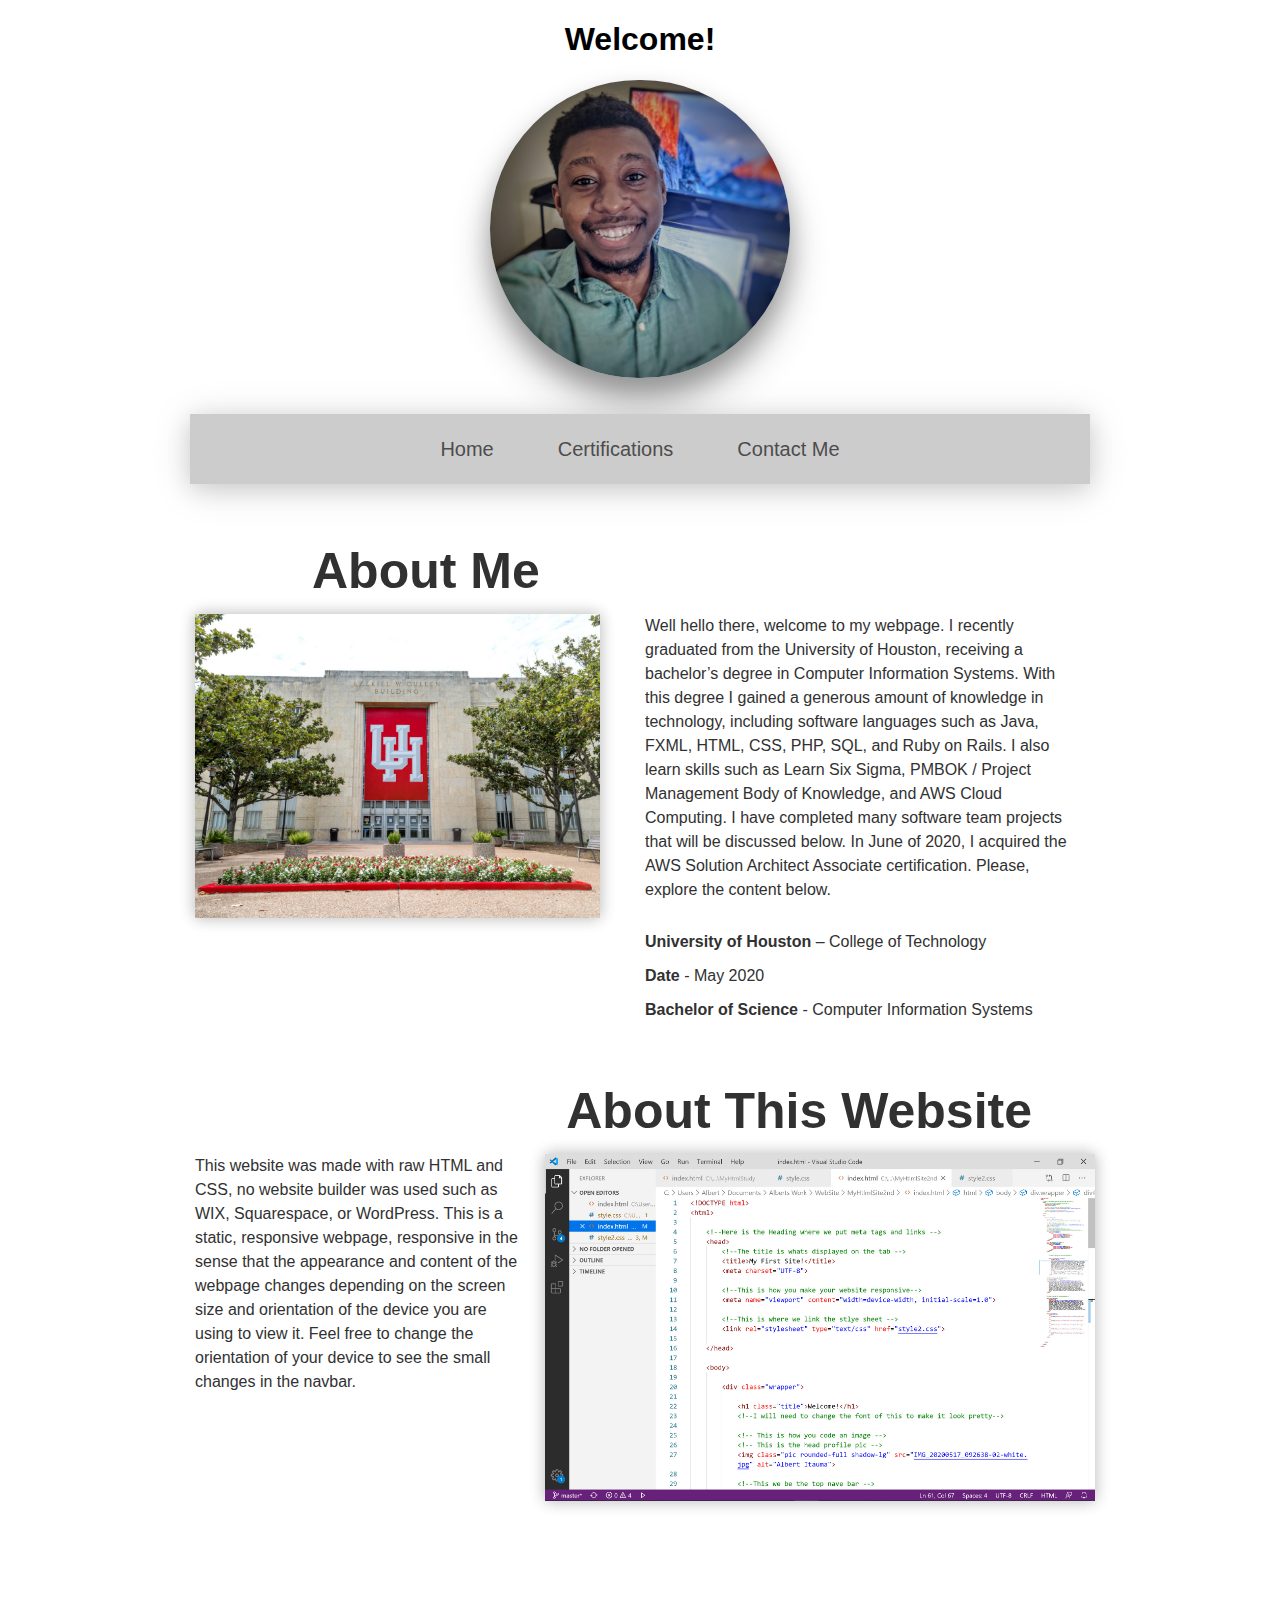
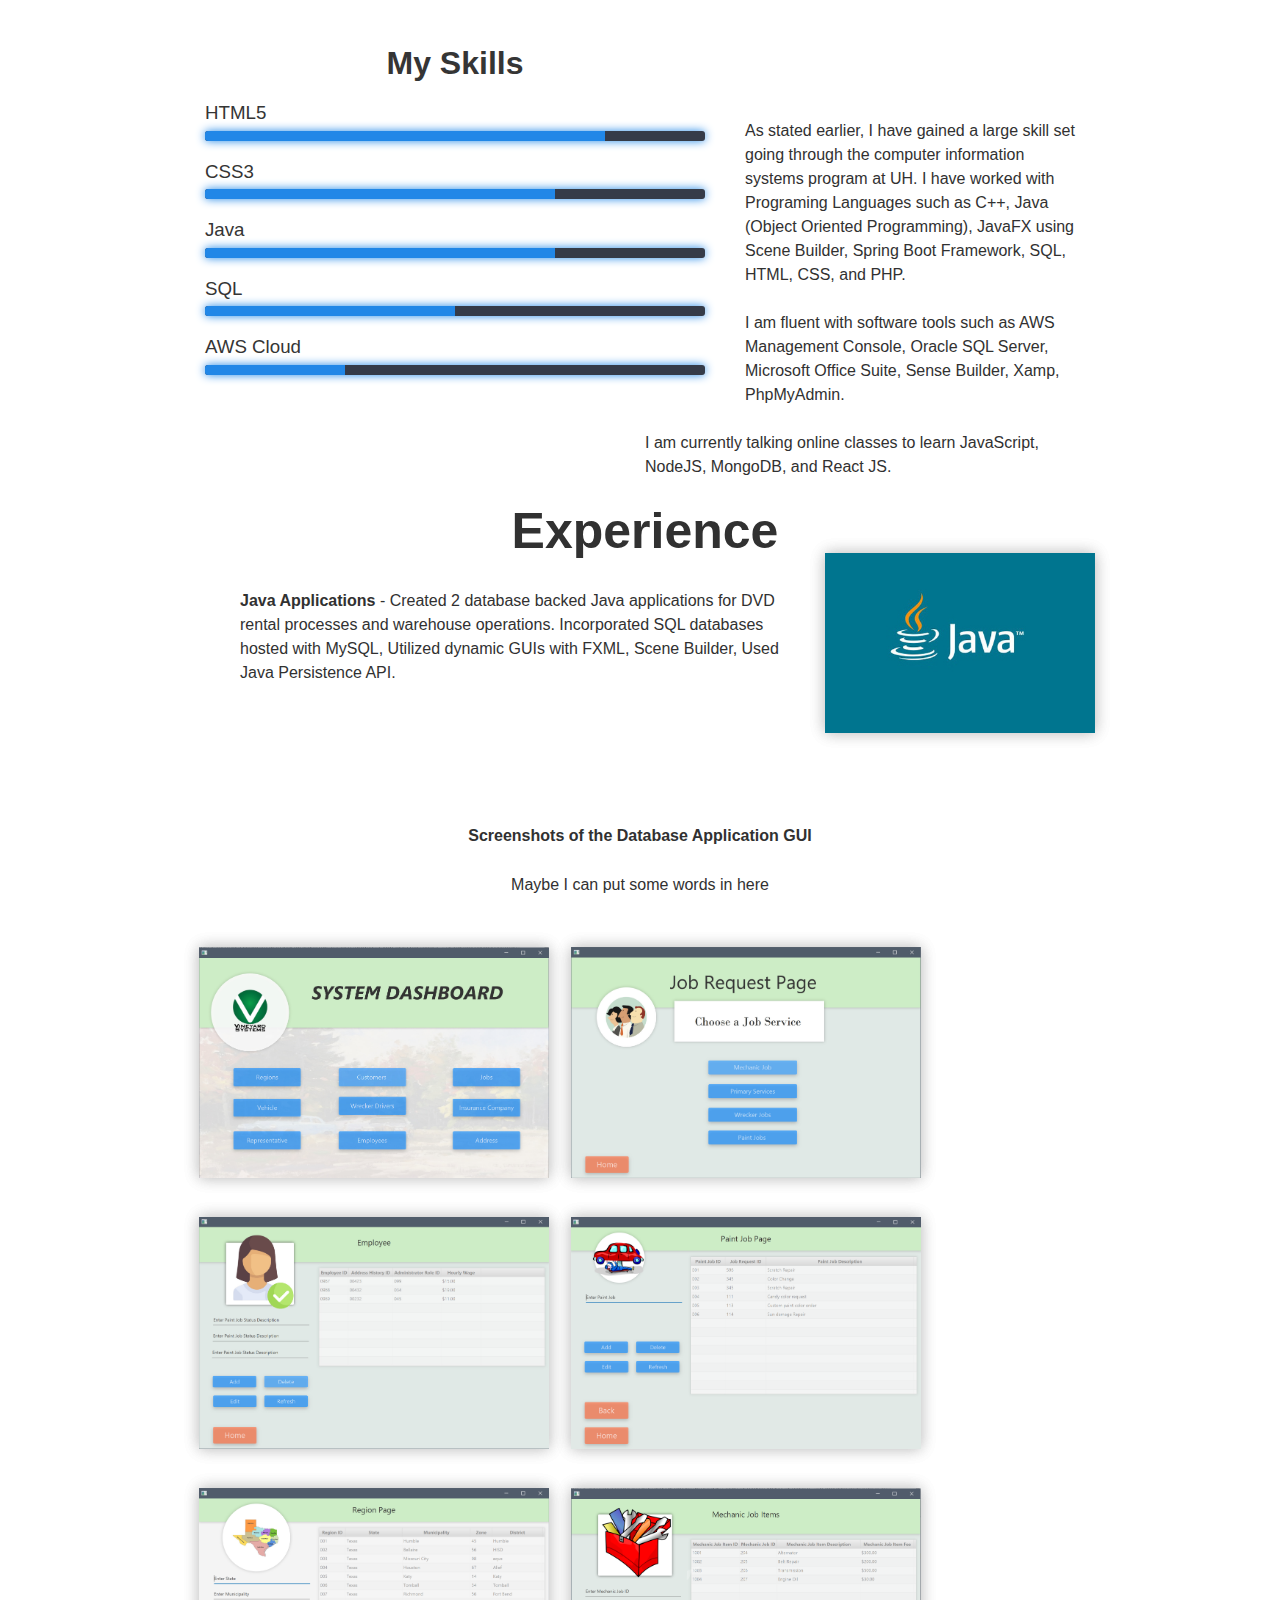
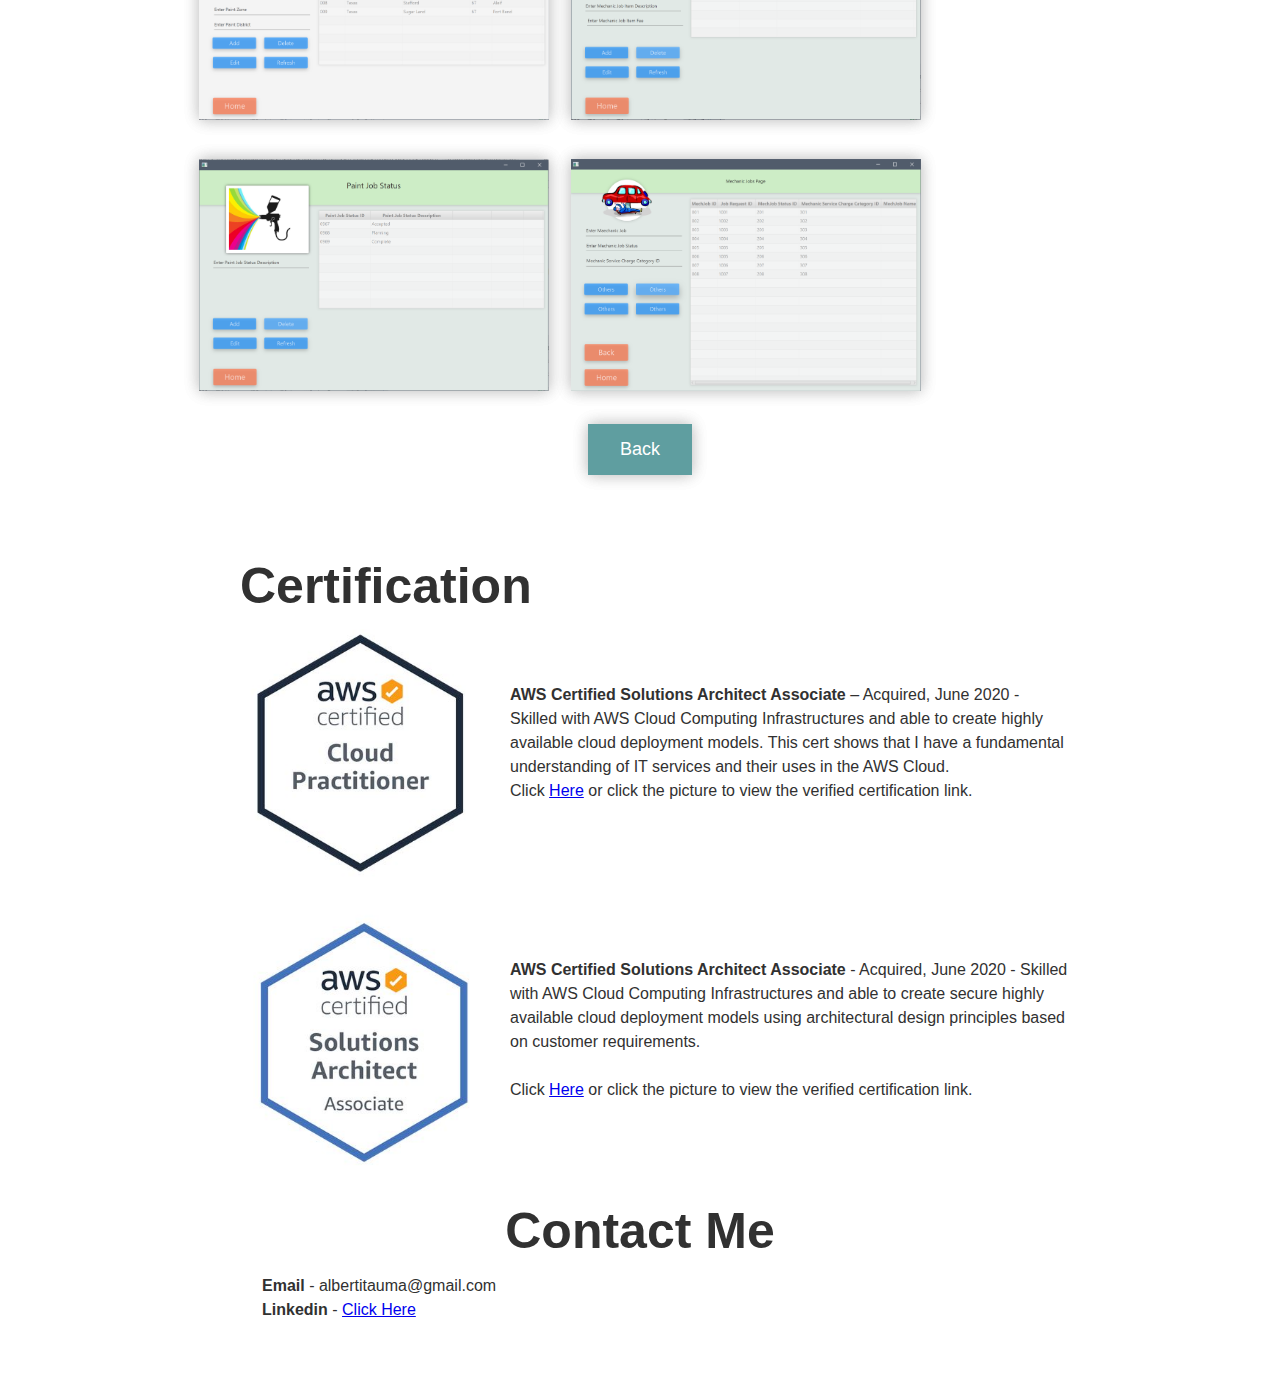
==== GUIpics.html @ b6c35688 "Added screenshots Page" ====
<!DOCTYPE html>
<html>

    <!--Here is the Heading where we put meta tags and links -->
    <head>
        <!--The title is whats displayed on the tab -->
        <title>GUI Pictures</title>
        <meta charset="UTF-8">

        <!--This is how you make your website responsive-->
        <meta name="viewport" content="width=device-width, initial-scale=1.0">

        <!--This is where we link the stlye sheet -->
        <link rel="stylesheet" type="text/css" href="style2.css">

    </head>

    <body>

        <div class="wrapper">

            <h1 class="title">Welcome!</h1>
            <!--I will need to change the font of this to make it look pretty-->

            <!-- This is how you code an image -->
            <!-- This is the head profile pic -->
            <img class="pic rounded-full shadow-lg" src="IMG_20200517_092638-02-white.jpg" alt="Albert Udo-Ukpong Itauma">

            <!--This we be the top nave bar -->
            <!--You are goinf to have to redo this navbar-->
            <!-- https://www.w3schools.com/howto/howto_css_topnav_centered.asp -->
            <div class="nav-container">
                <nav class="topNavbar">
                    <ul>
                        <li><a href="index.html">Home</a></li>
                        <li><a href="#cert">Certifications</a></li>
                        
                        <li><a href="#con">Contact Me</a></li>
                    </ul>    
                </nav>
            </div>

            <!-- Top navigation for phone -->
            <div class="pnav-container">
                <nav class="ptopNavbar">
                    <ul>
                        <li><a href="index.html">Home</a></li>
                        <li><a href="#cert">Certifications</a></li>
                        <li><a href="#con">Contact Me</a></li>
                    </ul>    
                </nav>
            </div>
            


                <!--This is the pic for the first section -->
                

                <div class="sec1info" id="sec1">
                    <h2>About Me</h2>
                    <img class="Sec1pic" src="UHpic2.jpg"  alt="">
                    <p>Well hello there, welcome to my webpage. I recently graduated from the University of Houston, receiving a bachelor’s degree in Computer Information Systems. With this degree I gained a generous amount of knowledge in technology, including software languages such as Java, FXML, HTML, CSS, PHP, SQL, and Ruby on Rails. I also learn skills such as Learn Six Sigma, PMBOK / Project Management Body of Knowledge, and AWS Cloud Computing.  I have completed many software team projects that will be discussed below.  In June of 2020, I acquired the AWS Solution Architect Associate certification.  Please, explore the content below.</p>
                    <br>
                        <div class="sec1info2">
                            <p><b>University of Houston</b> – College of Technology</p>
                            <p><b>Date</b> - May 2020</p>
                            <p><b>Bachelor of Science</b> - Computer Information Systems</p>
                        </div>
                </div>
                

            <!--This is the pic for the 2nd section -->
            <div class="sec2info" id="sec2">
                <h2>About This Website</h2>
            <img class="Sec2pic" src="CodePic2.jpg" alt="">
                <p>This website was made with raw HTML and CSS, no website builder was used such as WIX,  Squarespace, or WordPress. This is a static, responsive webpage, responsive in the sense that the appearance and content of the webpage changes depending on the screen size and orientation of the device you are using to view it. Feel free to change the orientation of your device to see the small changes in the navbar. </p>
                <p></p>
            </div>

            <div class="skillsContainer" id="skills">
            <div class="skills">
                <h1>My Skills</h1>
                <li>
                    <h3>HTML5</h3><span class="bar"><span class="html"></span></span>
                </li>

                <li>
                    <h3>CSS3</h3><span class="bar"><span class="css"></span></span>
                </li>

                <li>
                    <h3>Java</h3><span class="bar"><span class="java"></span></span>
                </li>

                <li>
                    <h3>SQL</h3><span class="bar"><span class="sql"></span></span>
                </li>

                <li>
                    <h3>AWS Cloud </h3><span class="bar"><span class="aws"></span></span>
                </li>
            </div>
            <p>As stated earlier, I have gained a large skill set going through the computer information systems program at UH. I have worked with Programing Languages such as  C++, Java (Object Oriented Programming), JavaFX using Scene Builder, Spring Boot Framework, SQL, HTML, CSS, and PHP. <br> <br>
            I am fluent with software tools such as AWS Management Console, Oracle SQL Server, Microsoft Office Suite, Sense Builder, Xamp, PhpMyAdmin. <br><br>
            I am currently talking online classes to learn JavaScript, NodeJS, MongoDB, and React JS.</p>  
            </div>

            <!--This is the pic for the 3nd section -->
            <div class="ex1info" id="xp">
                <h2>Experience</h2>
                <img class="ex1pic" src="JavaPic.jpg" alt="">
                <p><b>Java Applications</b> - Created 2 database backed Java applications for DVD rental processes and warehouse operations. Incorporated SQL databases hosted with MySQL, Utilized dynamic GUIs with FXML, Scene Builder, Used Java Persistence API.</p>
            </div>

            <div class="ex2info2">
                <p class="p2"><b>Screenshots of the Database Application GUI</b></p>
                <p>Maybe I can put some words in here</p>
                <img class="sc sc1" src="12-Dashboard.jpg" alt="">
                <img class="sc sc2" src="13-Choose-a-Job.jpg" alt="">
                <img class="sc sc3" src="26-Emp.jpg" alt="">
                <img class="sc sc3" src="05 Paint Job Page.PNG" alt="">
                <img class="sc sc3" src="07 Region Page.PNG" alt="">
                <img class="sc sc3" src="21 MechJob Item.PNG" alt="">
                <img class="sc sc3" src="24 PaintJobStatus.PNG" alt="">
                <img class="sc sc3" src="25 MechJobs Page.PNG" alt="">
                <a href="index.html"><button class="button button1">Back</button></a>
                <p></p>
            </div>


            <div class="cert1info" id="cert">
                <h2>Certification</h2>
                <a href="https://www.youracclaim.com/badges/0b1d5805-28e0-4704-8dfc-68b599ca4d6f/public_url"><img class="cert1pic" src="AWSp2.png"  alt=""></a>
                <p> <b>AWS Certified Solutions Architect Associate</b> – Acquired, June 2020 - Skilled with AWS Cloud Computing Infrastructures and able to create highly available cloud deployment models. This cert shows that I have a fundamental understanding of IT services and their uses in the AWS Cloud. <br>
                Click <a href="https://www.youracclaim.com/badges/0b1d5805-28e0-4704-8dfc-68b599ca4d6f/public_url">Here</a> or click the picture to view the verified certification link. </p>
            </div>
            
            <div class="cert2info" id="">
                <a href="https://www.youracclaim.com/badges/0b1d5805-28e0-4704-8dfc-68b599ca4d6f/public_url"><img class="cert2pic" src="AWSa2.png"  alt=""></a>
                <p> <b> AWS Certified Solutions Architect Associate </b> - Acquired, June 2020 - Skilled with AWS Cloud Computing Infrastructures and able to create secure highly available cloud deployment models using architectural design principles based on customer requirements.
                <br><br>
                Click <a href="https://www.youracclaim.com/badges/0b1d5805-28e0-4704-8dfc-68b599ca4d6f/public_url">Here</a> or click the picture to view the verified certification link.  </p>
                <br><br>
                
            </div>

            <div class="coninfo" id="con">
                <h2>Contact Me</h2>
                <p> <b> Email </b> - albertitauma@gmail.com <br>
                    <b> Linkedin </b> - 
                    <a href="https://www.linkedin.com/in/albert-itauma-131a8b1a4/"> Click Here</a>
                    <br><br><br>
                </p>
            </div>

        </div>

    </body>

</html>
---- style2.css ----
/*We will focus on the Ssmartphone css first*/

.wrapper
{
    width: 100%;
}

/*this is for the title*/
.title {text-align: center;}

/*the navbar in the cell phone will not show*/
.nav-container
{
    display: none;
}

/*Here is the CSS for the nav bar and nav container*/
.ptopNavbar
{
    width: 100%;
    height: 60px;
    background-color: rgba(233, 233, 233, 0);
    text-align: center;
    
}

.pnav-container
{
    padding-bottom: 20px;
}

 /*This is where I style the ul navbar*/
 ul
 {
     padding-inline-start: 0px
 }

 /*This is where I style items in the navbar*/
 ul li 
 {
     list-style: none; /*This is how you take the bullets off the list items*/
     display: inline-block; /* This makes the li next to each other*/
     line-height: 60px;
 }

  /*This is where I style ancher tap in the items*/
 ul li a
 {
     text-decoration: none; /*This gets rid of the underline*/
     font-size: 20px;
     font-family: Arial, Helvetica, sans-serif;
     color: rgb(77, 77, 77);
     padding: 0 20px;
 }

 ul li a:hover
 {
     color: rgb(247, 86, 86);
 }
  
  

/*Here is the css for the for profile pic*/
.pic
{
    width: 50%;
    max-width: 200px;
    display: block;
    margin-left: auto;
    margin-right: auto;
}

.shadow-lg 
{
     box-shadow: 0 25px 40px 0 rgba(0, 0, 0, 0.247), 0 15px 25px 0 rgba(0,0,0,.247);
}

.rounded-full 
 {
    border-radius: 9999px;
 }


/*this is the css for the pic in section 1 */
.Sec1pic 
{   width: 95%;
    padding: 0px 0px 0px 0px;
    display: block;
    margin-left: auto;
    margin-right: auto;
    box-shadow: 0 0px 15px 0 rgba(0, 0, 0, 0.151), 0 0px 15px 0 rgba(0, 0, 0, 0.151);
}

/*this is the css for the 1st section h2 and p */
.sec1info
{
    width: 100%;
}

.sec1info h2
{
    padding: 30px 30px 20px;                    /*top right bottom left */
    font-family: Arial, Helvetica, sans-serif;
    font-size: 50px;
    color: rgb(49, 49, 49);
    line-height: 44px;
    margin-block-start: 0px;
    margin-block-end: 0px;
    text-align: center;
}

.sec1info p 
{
    padding: 23px 4% 0px 4%;                    /*top right bottom left */
    font-family: Arial, Helvetica, sans-serif;
    font-size: 16px;
    color: rgb(49, 49, 49);
    line-height: 24px;
    margin-block-start: 0px;
    margin-block-end: 0px;
}

.sec1info2 p  { padding: 0px 1% 0px 1%;}



/*this is the css for the pic in section 2 */
.Sec2pic 
{   width: 95%;
    padding: 0px 0px 0px 0px;
    display: block;
    margin-left: auto;
    margin-right: auto;
    box-shadow: 0 0px 15px 0 rgba(0, 0, 0, 0.151), 0 0px 15px 0 rgba(0, 0, 0, 0.151);
}

/*this is the css for the 2nd section h2 and p */
.sec2info
{
    width: 100%;
}

.sec2info h2
{
    padding: 60px 30px 20px;                    /*top right bottom left */
    font-family: Arial, Helvetica, sans-serif;
    font-size: 50px;
    color: rgb(49, 49, 49);
    line-height: 44px;
    margin-block-start: 0px;
    margin-block-end: 0px;
    text-align: center;
}

.sec2info p 
{
    padding: 23px 4% 0px 4%;                    /*top right bottom left */
    font-family: Arial, Helvetica, sans-serif;
    font-size: 16px;
    color: rgb(49, 49, 49);
    line-height: 24px;
    margin-block-start: 0px;
    margin-block-end: 0px;
}



/*this is the css for the pic in section 3 */
.ex1pic 
{   
    width: 70%;
    max-width: 300px;
    padding: 0px 0px 0px 0px;
    display: block;
    margin-left: auto;
    margin-right: auto;
    box-shadow: 0 0px 15px 0 rgba(0, 0, 0, 0.151), 0 0px 15px 0 rgba(0, 0, 0, 0.151);
}

/*this is the css for the 2nd section h2 and p */
.ex1info
{
    width: 100%;
}

.ex1info h2
{
    padding: 30px 30px 20px;                    /*top right bottom left */
    font-family: Arial, Helvetica, sans-serif;
    font-size: 50px;
    color: rgb(49, 49, 49);
    line-height: 44px;
    margin-block-start: 0px;
    margin-block-end: 0px;
    text-align: center;
}

.ex1info p 
{
    padding: 20px 40px 20px 40px;                    /*top right bottom left */
    font-family: Arial, Helvetica, sans-serif;
    font-size: 16px;
    color: rgb(49, 49, 49);
    line-height: 24px;
    margin-block-start: 0px;
    margin-block-end: 0px;
}


/*this is the css for the pic ex2*/
/*this is the css for ex2*/
.ex2pic 
{   
    width: 70%;
    max-width: 300px;
    padding: 0px 0px 0px 0px;
    display: block;
    margin-left: auto;
    margin-right: auto;
    box-shadow: 0 0px 15px 0 rgba(0, 0, 0, 0.151), 0 0px 15px 0 rgba(0, 0, 0, 0.151);
}

.ex2info
{
    width: 100%;
}

.ex2info p 
{
    padding: 20px 40px 20px 40px;                    /*top right bottom left */
    font-family: Arial, Helvetica, sans-serif;
    font-size: 16px;
    color: rgb(49, 49, 49);
    line-height: 24px;
    margin-block-start: 0px;
    margin-block-end: 0px;
}

/*this is the css for ex2 part two for screenshots*/
.ex2info2
{
    width: 100%;
}

.ex2info2 a {
    text-decoration: none;
}

.ex2info2 p 
{
    padding: 20px 40px 20px 40px;                    /*top right bottom left */
    font-family: Arial, Helvetica, sans-serif;
    font-size: 16px;
    color: rgb(49, 49, 49);
    line-height: 24px;
    margin-block-start: 0px;
    margin-block-end: 20px;
    text-align: center;
}

.ex2info2 .p2
{
    padding: 20px 40px 5px 40px;                    /*top right bottom left */
    font-family: Arial, Helvetica, sans-serif;
    font-size: 16px;
    color: rgb(49, 49, 49);
    line-height: 24px;
    margin-block-start: 0px;
    margin-block-end: 0px;
    text-align: center;
}


.sc
{   
    width: 70%;
    max-width: 350px;
    padding: 0px 0px 0px 0px;
    display: block;
    margin-left: auto;
    margin-right: auto;
    margin-bottom: 20px;
    box-shadow: 0 0px 15px 0 rgba(0, 0, 0, 0.151), 0 0px 15px 0 rgba(0, 0, 0, 0.151);
}

.button {
    border: none;
    color: white;
    padding: 15px 32px;       /*top right bottom left */
    text-align: center;
    text-decoration: none;
    display: inline-block;
    font-size: 18px;
    margin: 4px 2px;
    cursor: pointer;
    background-color: cadetblue;
    box-shadow: 0 0px 15px 0 rgba(0, 0, 0, 0.151), 0 0px 15px 0 rgba(0, 0, 0, 0.151);
    display: block;
    margin-left: auto;
    margin-right: auto;
  }


  .button1 
  {}

/*this is the css for ex3*/
/*this is the css for the pic in ex3*/
.ex3pic 
{   
    width: 70%;
    max-width: 300px;
    padding: 0px 0px 0px 0px;
    display: block;
    margin-left: auto;
    margin-right: auto;
    box-shadow: 0 0px 15px 0 rgba(0, 0, 0, 0.151), 0 0px 15px 0 rgba(0, 0, 0, 0.151);
}

.ex3info
{
    width: 100%;
}

.ex3info p 
{
    padding: 20px 40px 20px 40px;                    /*top right bottom left */
    font-family: Arial, Helvetica, sans-serif;
    font-size: 16px;
    color: rgb(49, 49, 49);
    line-height: 24px;
    margin-block-start: 0px;
    margin-block-end: 0px;
}





/*Here is the style for the progess bars*/
/* https://www.youtube.com/watch?v=3l4TQyYgOg4 */
.skills{
    font-family: Arial, Helvetica, sans-serif;
    list-style: none;
    width: 90%; /* we are gonna change this width for the larger screens*/
    max-width: 500px;
    margin: 10px auto;
    color: rgb(53, 53, 53);
}

.skills h1{
    margin-block-start: 0.2em;
    text-align: center;
}


.skills h3{
    margin-block-end: .35em;
    font-weight: lighter;
}

.skills li{
    margin: 20px 0;
}

.bar{
    background: #353b48;
    display: block;
    height: 10px;
    border: 0px solid rgba(0,0,0,0.3);
    border-radius: 3px;
    overflow: hidden;
    box-shadow: 0 0 10px #2187e7;
}

.bar span{
    height: 10px;
    float: left;
    background-color: #2187e7;
}

.html{
    width: 80%;
    animation: html 9s;
}

.css {
    width: 70%;
    animation: css 9s;
}

.java {
    width: 70%;
    animation: java 9s;
}

.sql {
    width: 50%;
    animation: sql 9s;
}

.aws {
    width: 28%;
    animation: aws 9s;
}

@keyframes html
{
    0%{ width: 0%;}
    100%{ width: 80%;}
}

@keyframes css
{
    0%{ width: 0%;}
    100%{ width: 70%;}
}

@keyframes java
{
    0%{ width: 0%;}
    100%{ width: 70%;}
}

@keyframes sql
{
    0%{ width: 0%;}
    100%{ width: 50%;}
}

@keyframes aws
{
    0%{ width: 0%;}
    100%{ width: 28%;}
}

.skillsContainer p {
    padding: 8px 4% 0px 4%;                    /*top right bottom left */
    font-family: Arial, Helvetica, sans-serif;
    font-size: 16px;
    color: rgb(49, 49, 49);
    line-height: 24px;
    margin-block-start: 0px;
    margin-block-end: 0px;
}


/*--------------*/
.cert1pic 
{   width: 50%;
    padding: 0px 0px 0px 0px;
    display: block;
    margin-left: auto;
    margin-right: auto;
}

/*this is the css for the 1st section h2 and p */
.cert1info
{
    width: 100%;
}

.cert1info h2
{
    padding: 30px 30px 20px;                    /*top right bottom left */
    font-family: Arial, Helvetica, sans-serif;
    font-size: 50px;
    color: rgb(49, 49, 49);
    line-height: 44px;
    margin-block-start: 0px;
    margin-block-end: 0px;
    text-align: center;
}

.cert1info p 
{
    padding: 1px 8% 0px 8%;                    /*top right bottom left */
    font-family: Arial, Helvetica, sans-serif;
    font-size: 16px;
    color: rgb(49, 49, 49);
    line-height: 24px;
    margin-block-start: 0px;
    margin-block-end: 0px;
}

/*----------------*/
.cert2info
{
    width: 100%;
}

.cert2pic 
{   width: 50%;
    padding: 0px 0px 0px 0px;
    display: block;
    margin-left: auto;
    margin-right: auto;
    
}

.cert2info p 
{
    padding: 1px 8% 0px 8%;                    /*top right bottom left */
    font-family: Arial, Helvetica, sans-serif;
    font-size: 16px;
    color: rgb(49, 49, 49);
    line-height: 24px;
    margin-block-start: 0px;
    margin-block-end: 0px;
}




----------------
/*--------------*/
.cert1pic 
{   width: 50%;
    padding: 0px 0px 0px 0px;
    display: block;
    margin-left: auto;
    margin-right: auto;
}

/*this is the css for the 1st section h2 and p */
.cert1info
{
    width: 100%;
}

.cert1info h2
{
    padding: 30px 30px 20px;                    /*top right bottom left */
    font-family: Arial, Helvetica, sans-serif;
    font-size: 50px;
    color: rgb(49, 49, 49);
    line-height: 44px;
    margin-block-start: 0px;
    margin-block-end: 0px;
    text-align: center;
}

.cert1info p 
{
    padding: 1px 8% 0px 8%;                    /*top right bottom left */
    font-family: Arial, Helvetica, sans-serif;
    font-size: 16px;
    color: rgb(49, 49, 49);
    line-height: 24px;
    margin-block-start: 0px;
    margin-block-end: 0px;
}

/*----------------*/
.coninfo
{
    width: 100%;
}

.coninfo h2
{
    padding: 30px 30px 20px;                    /*top right bottom left */
    font-family: Arial, Helvetica, sans-serif;
    font-size: 50px;
    color: rgb(49, 49, 49);
    line-height: 44px;
    margin-block-start: 0px;
    margin-block-end: 0px;
    text-align: center;
}
.coninfo p 
{
    padding: 1px 8% 0px 8%;                    /*top right bottom left */
    font-family: Arial, Helvetica, sans-serif;
    font-size: 16px;
    color: rgb(49, 49, 49);
    line-height: 24px;
    margin-block-start: 0px;
    margin-block-end: 0px;
    text-align: left;
}

/*------------------------------------------------------------ */
     /* Here is the tablets CSS */
     @media only screen and (min-width: 768px) 
     {
        .wrapper
        {
            margin: 0 auto;
            width: 85%;
        }
        
        /*this is for the title*/
        .title 
        {
        text-align: center;
        font-family: 'Segoe UI', Tahoma, Geneva, Verdana, sans-serif;
        }
        
        .pic
        {
            width: 50%;
            max-width: 250px;
            display: block;
            margin-left: auto;
            margin-right: auto;
        }


        /*the navbar in the cell phone will not show*/
        .nav-container
        {
            display: block;
            padding-bottom: 20px;
            padding-top: 20px;
        }
        .topNavbar
        {
            width: 100%;
            height: 70px;
            background-color: rgb(204, 204, 204);
            box-shadow: 0 5px 40px 0 rgba(0, 0, 0, 0.13), 0 5px 25px 0 rgba(0, 0, 0, 0.13);
            text-align: center;
        }
     
         /*This is where I style the ul navbar*/
         ul
         {
         }
     
         /*This is where I style items in the navbar*/
         ul li 
         {
             list-style: none; /*This is how you take the bullets of the list items*/
             display: inline-block; /* This makes the li next to each other*/
             line-height: 70px;
         }
     
          /*This is where I style ancher tap in the items*/
         ul li a
         {
             text-decoration: none; /*This gets rid of the underline*/
             font-size: 20px;
             font-family: Arial, Helvetica, sans-serif;
             color: rgb(77, 77, 77);
             padding: 0 30px;
         }
     
         ul li a:hover
         {
             color: rgb(247, 86, 86);
         }
     
        
        /*Here is the CSS for the cell nav bar it will not show in tablet mode*/
        .ptopNavbar
        {
            display: none;
        }


        /*this is the css for the pic in section 1 */
        .Sec1pic 
        {   padding-top: 0px;
            display: block;
            margin-left: auto;
            margin-right: auto;
            width: 70%;
        }

        .Sec2pic 
        {   padding-top: 0px;
            display: block;
            margin-left: auto;
            margin-right: auto;
            width: 70%;
        }

        .sec1info h2
        {
            /*padding: 0px 0px 0px;
            margin-block-start: 0.53em;
            margin-block-end: 1px; */
        }

        .sec1info p
        {
            /*padding: 1px 0px 0px;
             margin-block-start: 0px;
            margin-block-end: 0px; */
        }



        /*------------------------------------------------------------ */
        /* Here is the full desktop screen CSS */
        @media only screen and (min-width: 1000px) 
        {
            .wrapper
            {
                margin: 0 auto;
                max-width: 60%;
                min-width: 900px;
                
            }

            /*Here is the css for the for profile pic*/
            .pic
            {
                width: 50%;
                max-width: 300px;
                display: block;
                margin-left: auto;
                margin-right: auto;
            }

            /*this is the css for the 1st section h2 and p */
            .sec1info
            {
                width: 100%;
                height: 500px;
                max-height: 800px;
                padding-bottom: 50px;
                border: 5px solid rgba(0, 0, 0, 0);
            }


             /*this is the css for the pic in section 1 */
            .Sec1pic 
            {   padding-top: 0px;
                padding-bottom: 0px;
                margin-left: auto;
                margin-right: auto;
                max-width: 45%;
                min-width: 300px;
                display: block;
                float: left;
            }


            .sec1info h2
            {
                padding: 20px 0px 20px 13%;                    /*top right bottom left */
                margin-block-start: 0em;
                margin-block-end: 1px;
                text-align: left;
            }

            .sec1info p
            {
                padding: 0px 3% 10px 50%;
            }

            /*this is the css for the 2nd section h2 and p */
            /* this is the css for the pic in section 2 */
             .sec2info
             {
                width: 100%;
                height: 490px;
                max-height: 800px;
                padding-bottom: 40px;
                border: 5px solid rgba(0, 0, 0, 0);
             }


            .Sec2pic 
            {   padding-top: 0px;
                padding-bottom: 0px;
                margin-left: auto;
                margin-right: auto;
                max-width: 58%;
                min-width: 550px;
                display: block;
                float: right;
            }

            .sec2info h2
            {
                padding: 0px 7% 20px 0%;                    /*top right bottom left */
                margin-block-start: 0em;
                margin-block-end: 1px;
                text-align: right;
            }

            .sec2info p
            {padding: 0px 63% 0px 0%;}



            /* This is the css for skills and skills container */
            .skillsContainer
            {
                width: 100%;
                height: 450px;
                max-height: 500px;
                padding-bottom: 10px;
                border: 5px solid rgba(0, 0, 0, 0);
            }
 
            .skills h1 
            { text-align: center;
                margin-block-end: 0.1em;}
 
            .skills
            {   float: left;
                width: 95%;
                padding: 0px 40px 0px 10px;
                display: block;
                margin-left: auto; }

            .skillsContainer p 
            { padding:  10% 1% 10px 50% }                     /*top right bottom left */


            /*this is the css for the 3rd section h2 and p */
            /* this is the css for the pic in section 3 */
            .ex1info
            {
                width: 100%;
                height: 490px;
                max-height: 250px;
                padding-bottom: 0px;
                border: 5px solid rgba(0, 0, 0, 0);
            }

           .ex1pic 
           {    padding-top: 0px;
                padding-bottom: 0px;
                margin-left: auto;
                margin-right: auto;
                max-width: 30%;
                min-width: 30%;
                display: block;
                float: right;
           }

           .ex1info h2
           {padding: 10px 30px 0px;}                   /*top right bottom left */

           .ex1info p
           {padding: 4% 35% 0px 5%;}

           .ex2info
           {
               width: 100%;
               height: 490px;
               max-height: 160px;
               padding-bottom: 0px;
               border: 5px solid rgba(0, 0, 0, 0);
           }

          .ex2pic 
          {    padding-top: 0px;
               padding-bottom: 0px;
               margin-left: auto;
               margin-right: auto;
               max-width: 30%;
               min-width: 30%;
               display: block;
               float: left;
          }

          .ex2info p
          {padding: 4% 5% 0px 35%;}                   /*top right bottom left */


          .ex2info2 
          {
            padding-top: 50px;
          }

          .sc
            {   
                width: 70%;
                max-width: 350px;
                display: inline-block;
                box-shadow: 0 0px 15px 0 rgba(0, 0, 0, 0.151), 0 0px 15px 0 rgba(0, 0, 0, 0.151);
            }

            .ex2info2 .sc1
            {
                margin: 10px 1% 25px 1%;                   /*top right bottom left */
            }
            .ex2info2 .sc2
            {
                margin: 10px 1% 25px 1%;                   /*top right bottom left */
            }

            .ex2info2 .sc3
            {
                margin: 10px 1% 25px 1%;                   /*top right bottom left */
            }

          .ex3info
            {
                width: 100%;
                height: 490px;
                max-height: 200px;
                padding-bottom: 0px;
                border: 5px solid rgba(0, 0, 0, 0);
            }

           .ex3pic 
           {    padding-top: 0px;
                padding-bottom: 0px;
                margin-left: auto;
                margin-right: auto;
                max-width: 30%;
                min-width: 30%;
                display: block;
                float: right;
           }

           .ex3info h2
           {padding: 10px 30px 0px;}                   /*top right bottom left */

           .ex3info p
           {padding: 4% 35% 0px 5%;}


            /*---------------*/
            .cert1info
            {
                width: 100%;
                height: 350px;
                max-height: 500px;
                padding-bottom: 0px;
                border: 5px solid rgba(0, 0, 0, 0);
            }

            .cert1pic 
            {   
                padding: 0px 0px 0px 5%;                    /*top right bottom left */
                margin-left: auto;
                margin-right: auto;
                max-width: 8%;
                min-width: 240px;
                display: block;
                float: left;
            }

            .cert1info h2
            {
                padding: 20px 0px 20px 5%;                    /*top right bottom left */
                margin-block-start: 0em;
                margin-block-end: 1px;
                text-align: left;
            }

            .cert1info p
            {
                padding: 6% 3% 10px 35%;
            }

            /*-----------------------------*/
            .cert2info
            {
                width: 100%;
                height: 270px;
                max-height: 400px;
                padding-bottom: 0px;
                border: 5px solid rgba(0, 0, 0, 0);
            }

            .cert2pic 
            {   
                padding: 0px 0px 0px 4%;                    /*top right bottom left */
                margin-left: auto;
                margin-right: auto;
                max-width: 10%;
                min-width: 258px;
                display: block;
                float: left;
            }

            .cert2info p
            {
                padding: 6% 3% 10px 35%;
            }
        }

     }
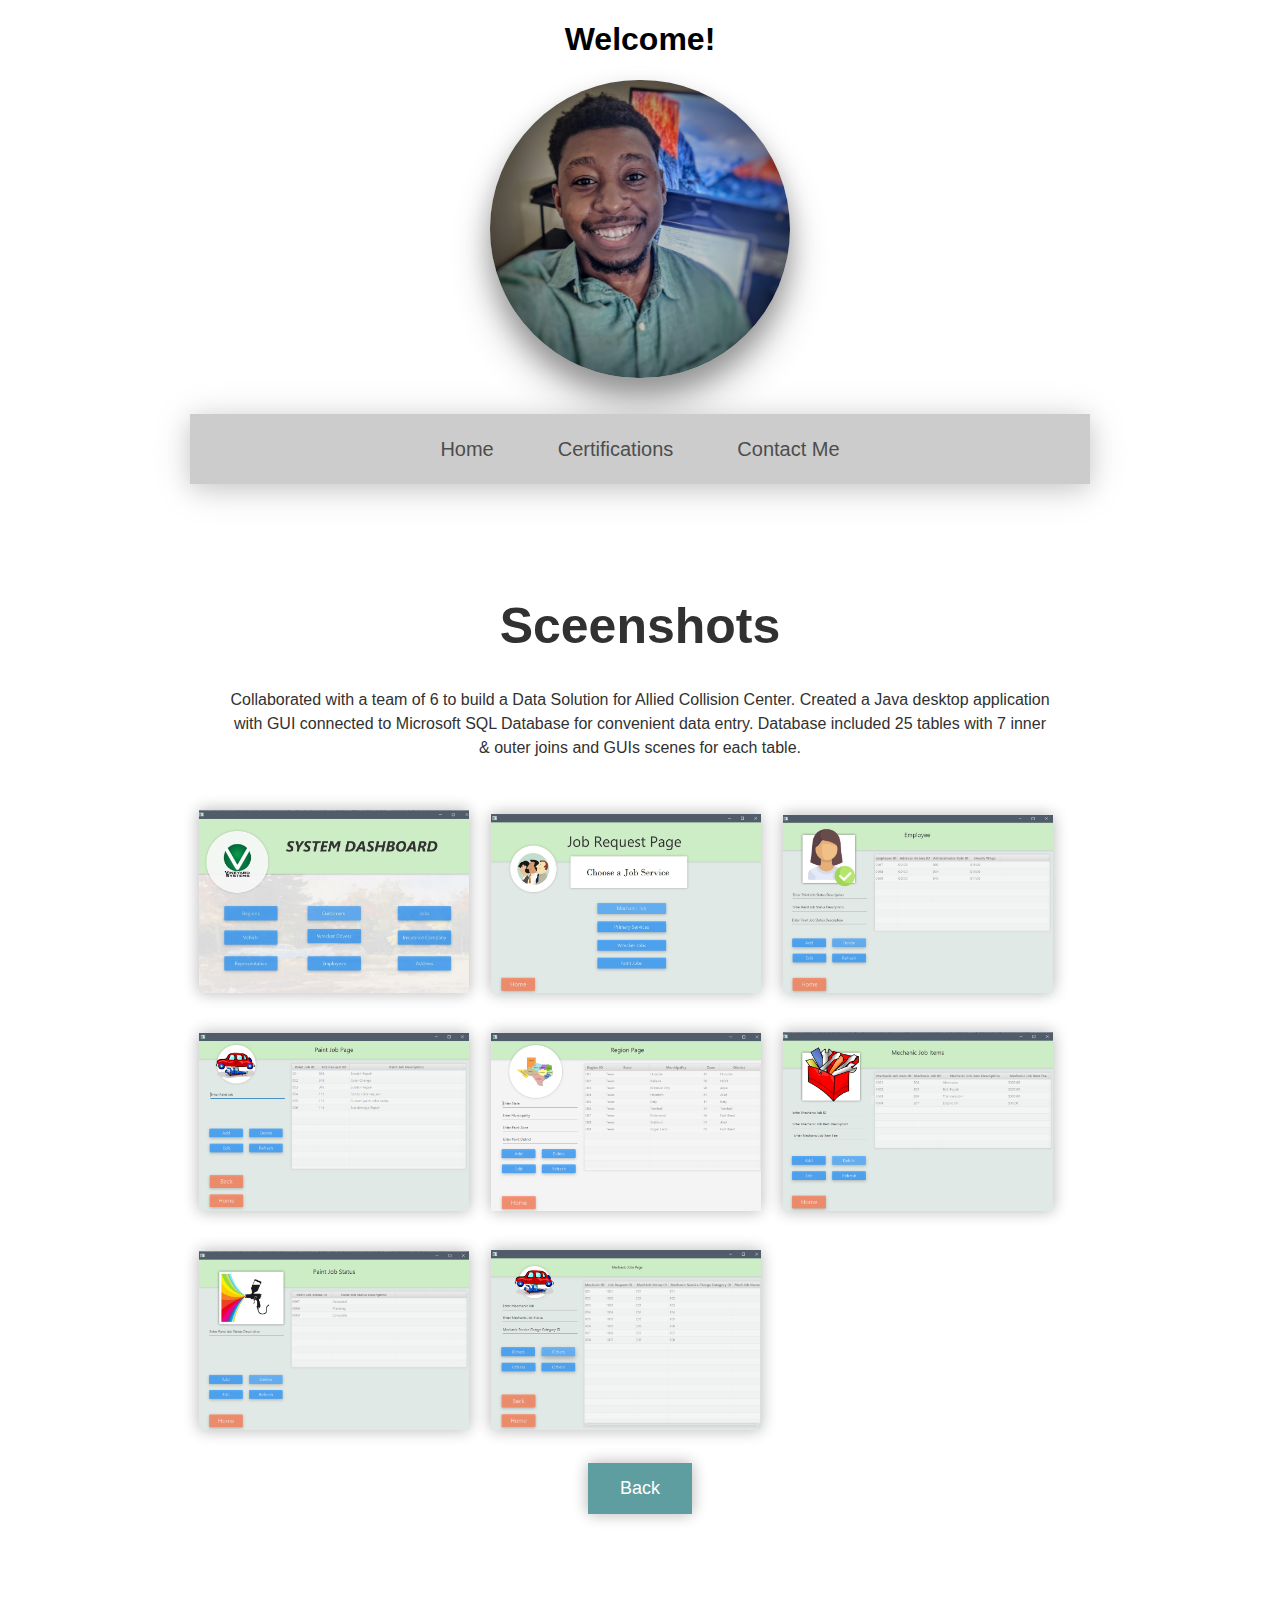
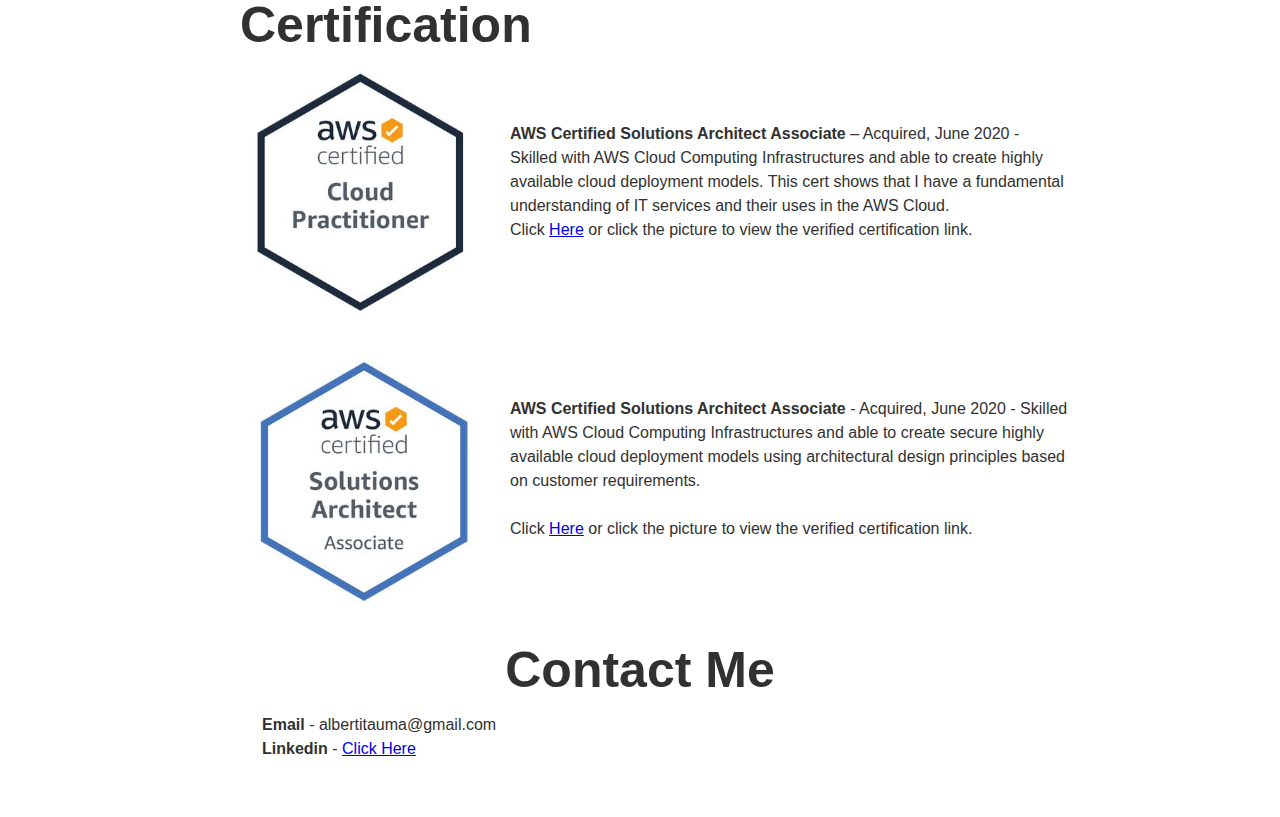
==== commit bf4e0123: "Added screenshots Page" ====
--- a/GUIpics.html
+++ b/GUIpics.html
@@ -52,69 +52,9 @@
             </div>
             
 
-
-                <!--This is the pic for the first section -->
-                
-
-                <div class="sec1info" id="sec1">
-                    <h2>About Me</h2>
-                    <img class="Sec1pic" src="UHpic2.jpg"  alt="">
-                    <p>Well hello there, welcome to my webpage. I recently graduated from the University of Houston, receiving a bachelor’s degree in Computer Information Systems. With this degree I gained a generous amount of knowledge in technology, including software languages such as Java, FXML, HTML, CSS, PHP, SQL, and Ruby on Rails. I also learn skills such as Learn Six Sigma, PMBOK / Project Management Body of Knowledge, and AWS Cloud Computing.  I have completed many software team projects that will be discussed below.  In June of 2020, I acquired the AWS Solution Architect Associate certification.  Please, explore the content below.</p>
-                    <br>
-                        <div class="sec1info2">
-                            <p><b>University of Houston</b> – College of Technology</p>
-                            <p><b>Date</b> - May 2020</p>
-                            <p><b>Bachelor of Science</b> - Computer Information Systems</p>
-                        </div>
-                </div>
-                
-
-            <!--This is the pic for the 2nd section -->
-            <div class="sec2info" id="sec2">
-                <h2>About This Website</h2>
-            <img class="Sec2pic" src="CodePic2.jpg" alt="">
-                <p>This website was made with raw HTML and CSS, no website builder was used such as WIX,  Squarespace, or WordPress. This is a static, responsive webpage, responsive in the sense that the appearance and content of the webpage changes depending on the screen size and orientation of the device you are using to view it. Feel free to change the orientation of your device to see the small changes in the navbar. </p>
-                <p></p>
-            </div>
-
-            <div class="skillsContainer" id="skills">
-            <div class="skills">
-                <h1>My Skills</h1>
-                <li>
-                    <h3>HTML5</h3><span class="bar"><span class="html"></span></span>
-                </li>
-
-                <li>
-                    <h3>CSS3</h3><span class="bar"><span class="css"></span></span>
-                </li>
-
-                <li>
-                    <h3>Java</h3><span class="bar"><span class="java"></span></span>
-                </li>
-
-                <li>
-                    <h3>SQL</h3><span class="bar"><span class="sql"></span></span>
-                </li>
-
-                <li>
-                    <h3>AWS Cloud </h3><span class="bar"><span class="aws"></span></span>
-                </li>
-            </div>
-            <p>As stated earlier, I have gained a large skill set going through the computer information systems program at UH. I have worked with Programing Languages such as  C++, Java (Object Oriented Programming), JavaFX using Scene Builder, Spring Boot Framework, SQL, HTML, CSS, and PHP. <br> <br>
-            I am fluent with software tools such as AWS Management Console, Oracle SQL Server, Microsoft Office Suite, Sense Builder, Xamp, PhpMyAdmin. <br><br>
-            I am currently talking online classes to learn JavaScript, NodeJS, MongoDB, and React JS.</p>  
-            </div>
-
-            <!--This is the pic for the 3nd section -->
-            <div class="ex1info" id="xp">
-                <h2>Experience</h2>
-                <img class="ex1pic" src="JavaPic.jpg" alt="">
-                <p><b>Java Applications</b> - Created 2 database backed Java applications for DVD rental processes and warehouse operations. Incorporated SQL databases hosted with MySQL, Utilized dynamic GUIs with FXML, Scene Builder, Used Java Persistence API.</p>
-            </div>
-
             <div class="ex2info2">
-                <p class="p2"><b>Screenshots of the Database Application GUI</b></p>
-                <p>Maybe I can put some words in here</p>
+                <h2>Sceenshots</h2>
+                <p>Collaborated with a team of 6 to build a Data Solution for Allied Collision Center. Created a Java desktop application with GUI connected to Microsoft SQL Database for convenient data entry. Database included 25 tables with 7 inner & outer joins and GUIs scenes for each table.</p>
                 <img class="sc sc1" src="12-Dashboard.jpg" alt="">
                 <img class="sc sc2" src="13-Choose-a-Job.jpg" alt="">
                 <img class="sc sc3" src="26-Emp.jpg" alt="">
--- a/style2.css
+++ b/style2.css
@@ -243,6 +243,19 @@
     width: 100%;
 }
 
+.ex2info2 h2
+{
+    padding: 30px 30px 20px;                    /*top right bottom left */
+    font-family: Arial, Helvetica, sans-serif;
+    font-size: 50px;
+    color: rgb(49, 49, 49);
+    line-height: 44px;
+    margin-block-start: 0px;
+    margin-block-end: 0px;
+    text-align: center;
+}
+
+
 .ex2info2 a {
     text-decoration: none;
 }
@@ -274,13 +287,13 @@
 
 .sc
 {   
-    width: 70%;
-    max-width: 350px;
+    width: 95%;
+    max-width: 390px;
     padding: 0px 0px 0px 0px;
     display: block;
     margin-left: auto;
     margin-right: auto;
-    margin-bottom: 20px;
+    margin-bottom: 50px;
     box-shadow: 0 0px 15px 0 rgba(0, 0, 0, 0.151), 0 0px 15px 0 rgba(0, 0, 0, 0.151);
 }
 
@@ -870,17 +883,18 @@
             padding-top: 50px;
           }
 
-          .sc
+          .ex2info2 .sc
             {   
-                width: 70%;
-                max-width: 350px;
+                width: 30%;
+                
                 display: inline-block;
+               
                 box-shadow: 0 0px 15px 0 rgba(0, 0, 0, 0.151), 0 0px 15px 0 rgba(0, 0, 0, 0.151);
             }
 
             .ex2info2 .sc1
             {
-                margin: 10px 1% 25px 1%;                   /*top right bottom left */
+                margin: 10px 1% 25px 1%                   /*top right bottom left */
             }
             .ex2info2 .sc2
             {
